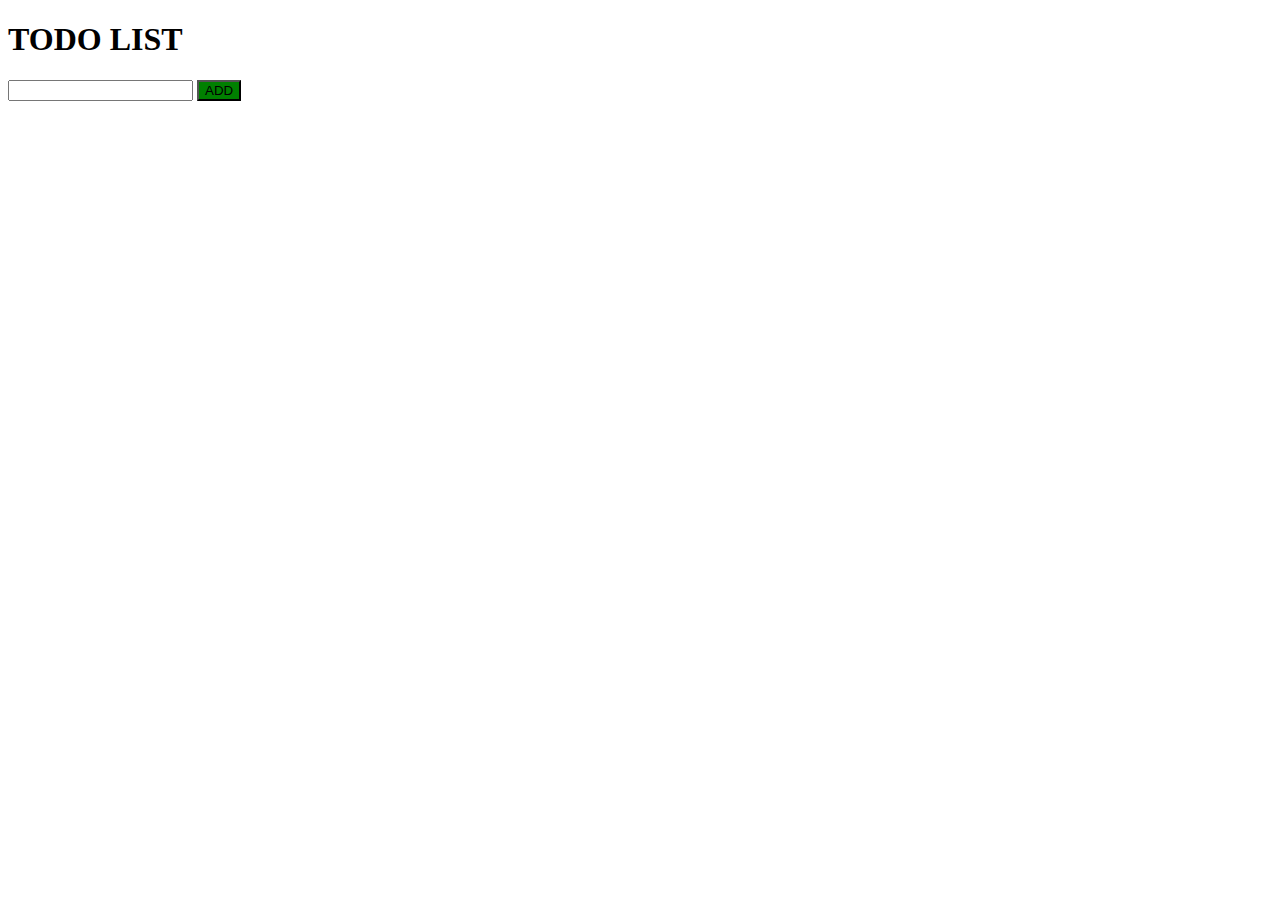
==== example/index.html @ 2b0ab30b "code structuring" ====
<!DOCTYPE html>
<html lang="en">
<head>
    <meta charset="UTF-8">
    <meta name="viewport" content="width=device-width, initial-scale=1.0">
    <title>Document</title>
</head>
<body>
    <h1 class="title">TODO LIST</h1>
    <form action="">
        <input class="todo-input" type="text">
        <button class="todo-btn" type="button">ADD</button>
    </form>
    <script src="index.js"></script>
</body>
</html>
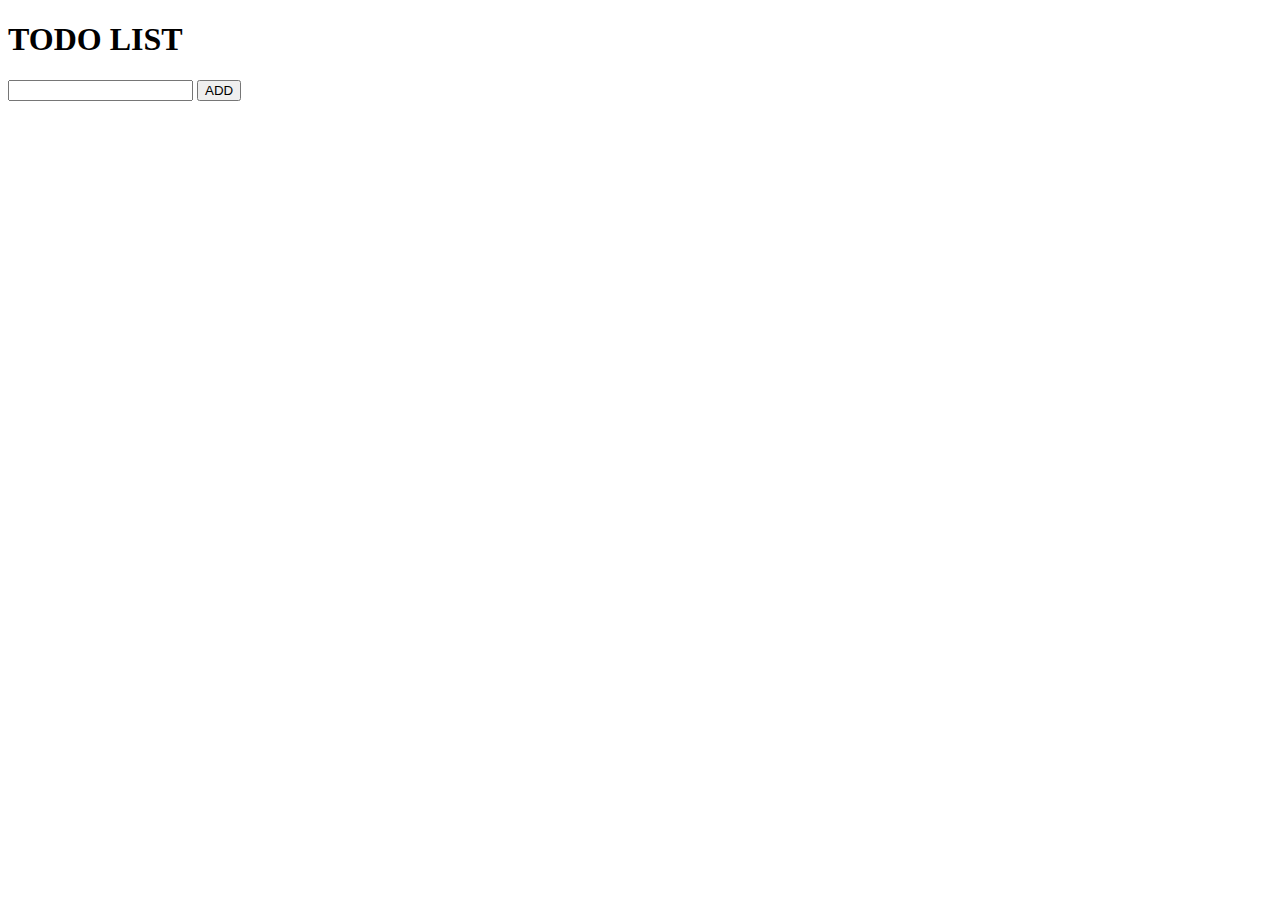
==== commit 953b5de5: "js_basics" ====
--- a/example/index.html
+++ b/example/index.html
@@ -11,6 +11,8 @@
         <input class="todo-input" type="text">
         <button class="todo-btn" type="button">ADD</button>
     </form>
-    <script src="index.js"></script>
+    
+    <!-- <script src="index.js"></script> -->
+    <script src="async.js"></script>
 </body>
 </html>